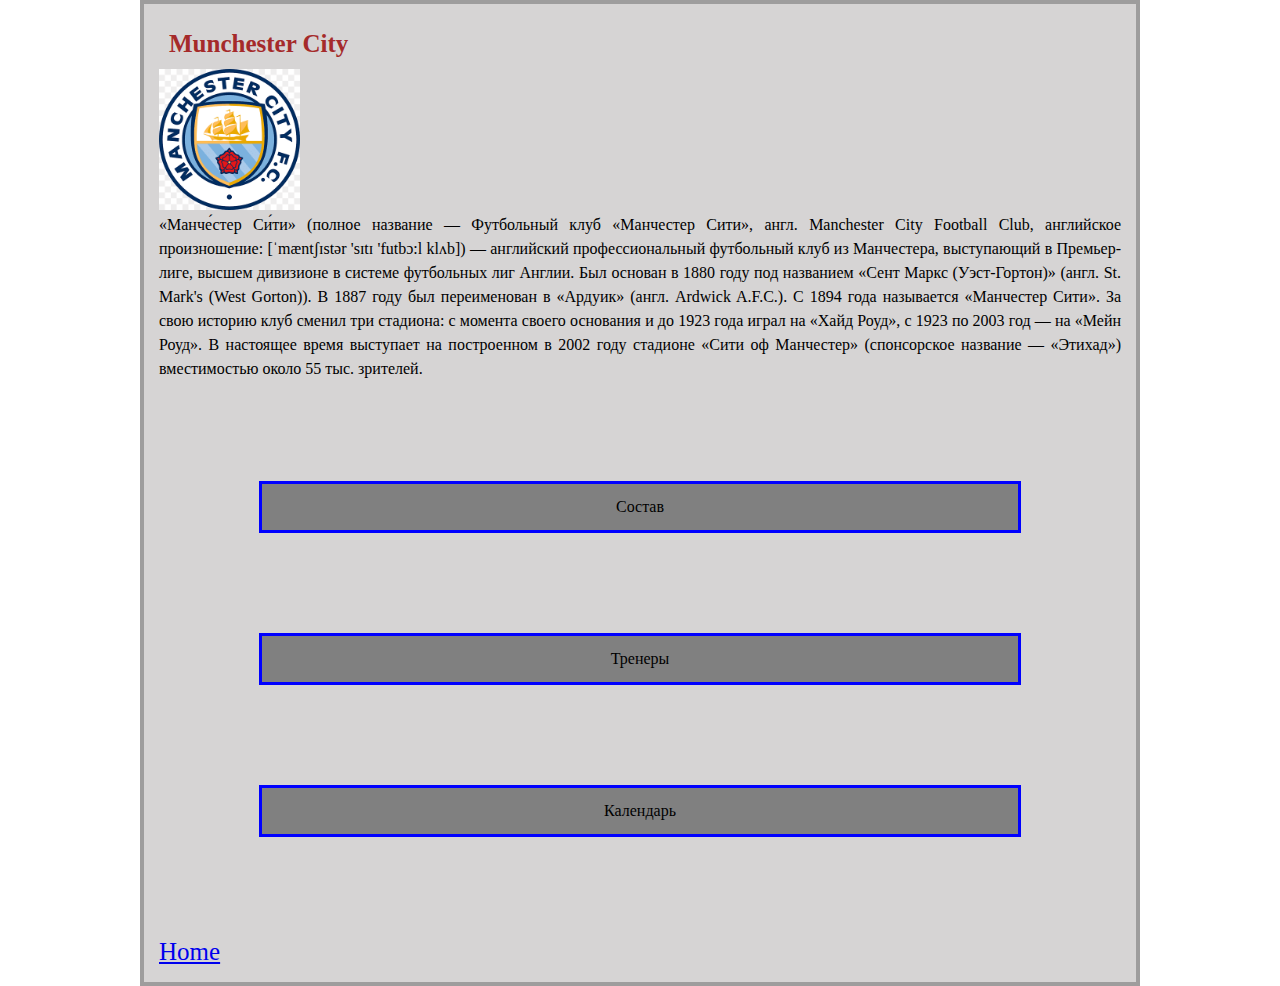
==== MC/MC.html @ d433d1e2 "ADD_MCity" ====
<!DOCTYPE html>
<html lang="en">
<head>
    <meta charset="UTF-8">
    <meta http-equiv="X-UA-Compatible" content="IE=edge">
    <meta name="viewport" content="width=device-width, initial-scale=1.0">
    <title>Munchester City</title>
    <link rel="stylesheet" href="../css/style.css">
</head>
<body>
    <div class="wrapper">
        <h2>Munchester City</h2>
        <img src="/images/MC.jpg" alt="MC" width="141" height="141">
        <p>
            «Манче́стер Си́ти» (полное название — Футбольный клуб «Манчестер Сити», англ. Manchester City Football Club, английское произношение: [ˈmæntʃɪstər 'sɪtɪ 'futbɔ:l klʌb]) — английский профессиональный футбольный клуб из Манчестера, выступающий в Премьер-лиге, высшем дивизионе в системе футбольных лиг Англии. Был основан в 1880 году под названием «Сент Маркс (Уэст-Гортон)» (англ. St. Mark's (West Gorton)). В 1887 году был переименован в «Ардуик» (англ. Ardwick A.F.C.). С 1894 года называется «Манчестер Сити».

            За свою историю клуб сменил три стадиона: с момента своего основания и до 1923 года играл на «Хайд Роуд», с 1923 по 2003 год — на «Мейн Роуд». В настоящее время выступает на построенном в 2002 году стадионе «Сити оф Манчестер» (спонсорское название — «Этихад») вместимостью около 55 тыс. зрителей.
        </p>
        
        <div class="block_A">Состав</div>
        <div class="block_A">Тренеры</div>
        <div class="block_A">Календарь</div>

        <a href="../index.html"> Home</a>
</body>
</html>
---- css/style.css ----
@import url('reset.css');


.wrapper{
    width: 1000px; 
    margin: 0px auto; 
    border: 4px solid rgb(158, 157, 157);
    padding: 15px;
    background: rgb(214, 212, 212);
}
h1, caption
 {
    border: 3px solid blue;
    margin: 10px;
    color: blue;
    background: rgb(158, 157, 157); 
    text-align: center;
    line-height: 30px;
    font-size: 25px;   
}

a{
    text-align: center;
    line-height: 30px;
    font-size: 25px; 
}

h2{
    padding: 10px;
    color: brown;
    font-weight: 600; 
    font-size: 25px;
    line-height: 30px;
}

p {
    text-align: justify; 
    line-height: 24px; 
    font-size: 20 px
}

.text_color {
    color: brown;
}

.block_A, .block_C, .block_M {
    border: 3px solid blue;
    padding: 15px;   
    margin: 100px;
    text-align: center;
    background: grey;
}



/* @import url('table.css'); */


 .table_one, tr, td { 
border: 3px solid black;
padding: 70px;
width: 100%;
}
 
.t_color_1 {
background: gray;
}

.t_color_2{
    background: rgb(96, 121, 7);
}

.t_color_3{
background: rgb(10, 70, 10);
}

.t_color_4{
    background: greenyellow;
}

.t_color_5{
    background: orange;
}

.t_color_6{
    background: blue;
}
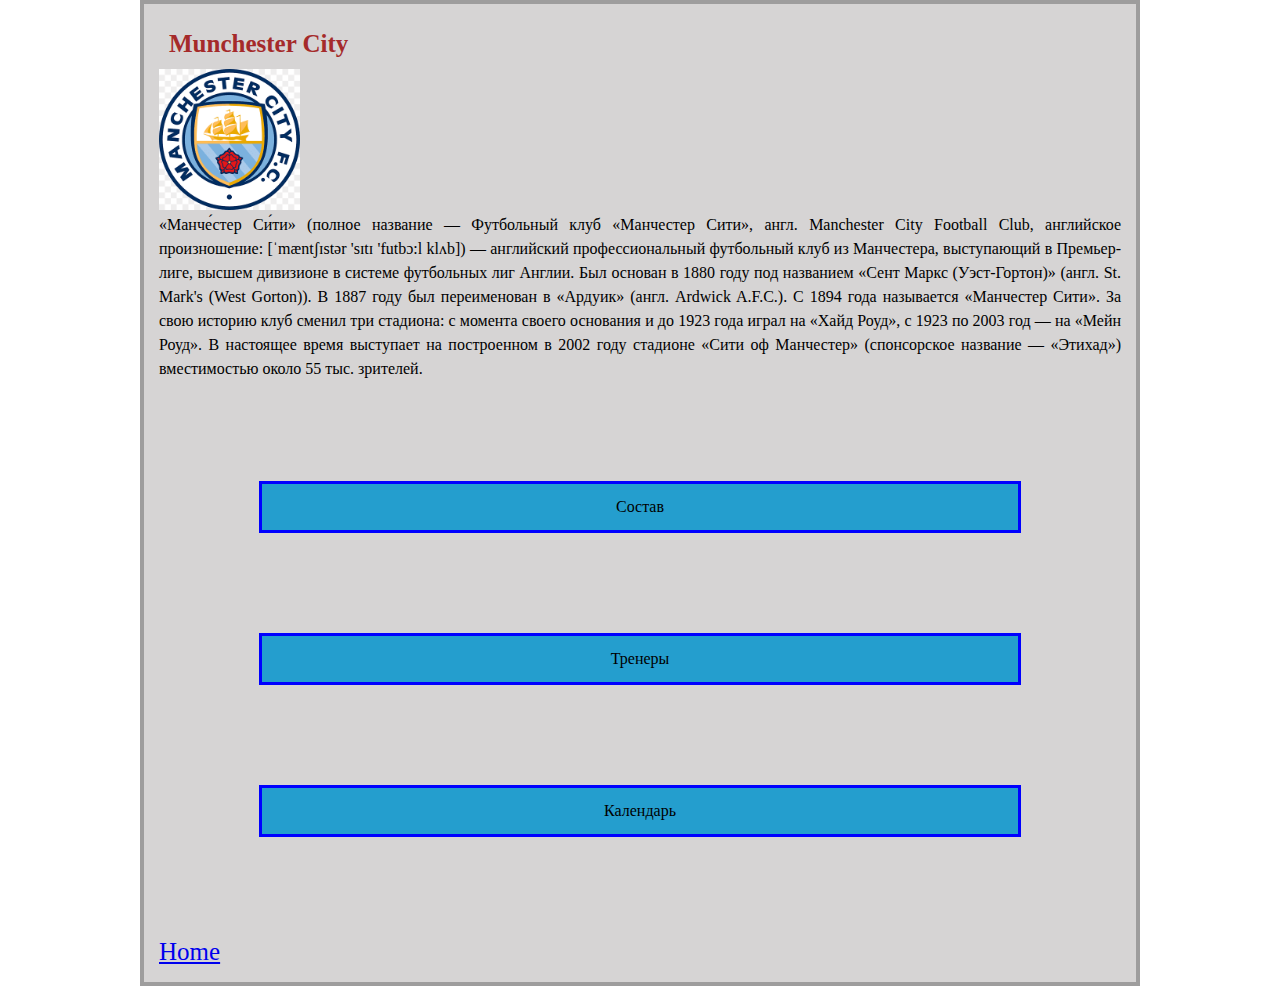
==== commit 5c47e503: "Change_background" ====
--- a/MC/MC.html
+++ b/MC/MC.html
@@ -17,9 +17,9 @@
             За свою историю клуб сменил три стадиона: с момента своего основания и до 1923 года играл на «Хайд Роуд», с 1923 по 2003 год — на «Мейн Роуд». В настоящее время выступает на построенном в 2002 году стадионе «Сити оф Манчестер» (спонсорское название — «Этихад») вместимостью около 55 тыс. зрителей.
         </p>
         
-        <div class="block_A">Состав</div>
-        <div class="block_A">Тренеры</div>
-        <div class="block_A">Календарь</div>
+        <div class="block_MC">Состав</div>
+        <div class="block_MC">Тренеры</div>
+        <div class="block_MC">Календарь</div>
 
         <a href="../index.html"> Home</a>
 </body>
--- a/css/style.css
+++ b/css/style.css
@@ -43,16 +43,28 @@
     color: brown;
 }
 
-.block_A, .block_C, .block_M {
+.block_A, .block_C, .block_M, .block_MC {
     border: 3px solid blue;
     padding: 15px;   
     margin: 100px;
     text-align: center;
-    background: grey;
 }
 
+.block_A{
+    background: red;
+}
 
+.block_C{
+    background: blue;
+}
 
+.block_M{
+    background: red;
+}
+
+.block_MC{
+    background: rgb(36, 158, 206);
+}
 /* @import url('table.css'); */
 
 
